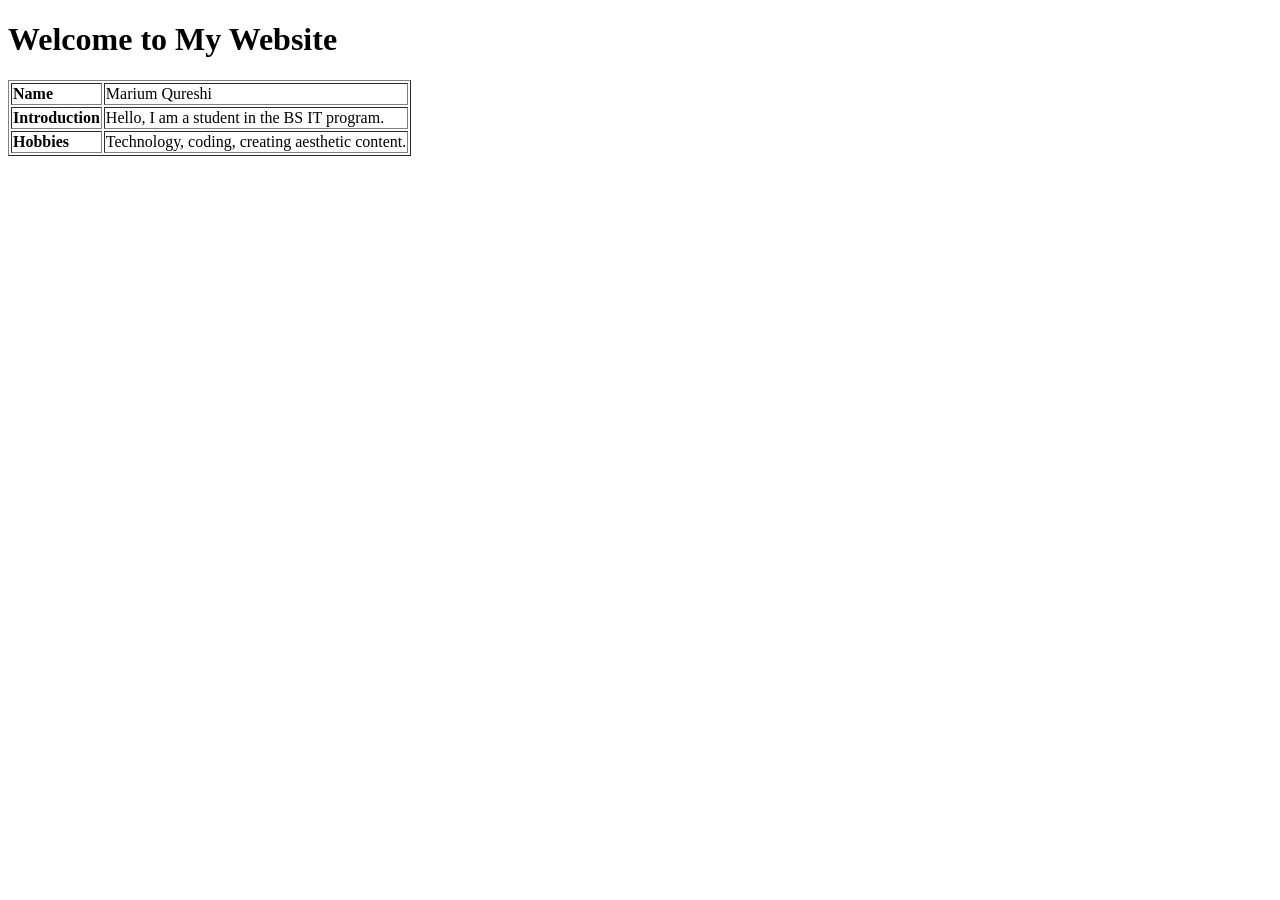
==== index.html @ 6ad0b7c6 "Create index.html" ====
<!DOCTYPE html>
<html>
<head>
  <title>My GitHub Page</title>
</head>
<body>

<h1>Welcome to My Website</h1>

<table border="1">
  <tr>
    <td><b>Name</b></td>
    <td>Marium Qureshi</td>
  </tr>

  <tr>
    <td><b>Introduction</b></td>
    <td>Hello, I am a student in the BS IT program.</td>
  </tr>

  <tr>
    <td><b>Hobbies</b></td>
    <td>Technology, coding, creating aesthetic content.</td>
  </tr>
</table>

</body>
</html>
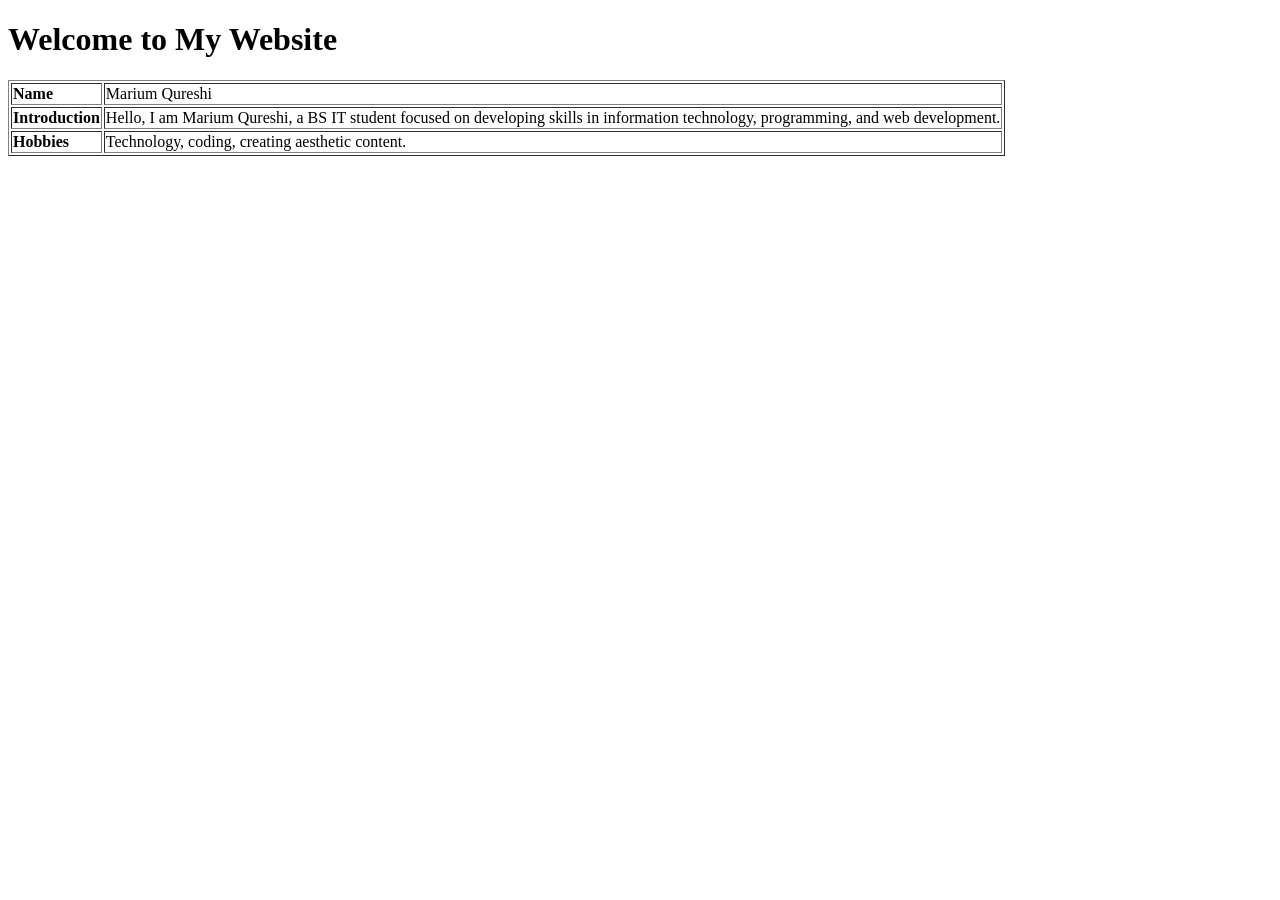
==== commit 24b92bfb: "Update index.html" ====
--- a/index.html
+++ b/index.html
@@ -15,7 +15,7 @@
 
   <tr>
     <td><b>Introduction</b></td>
-    <td>Hello, I am a student in the BS IT program.</td>
+    <td>Hello, I am Marium Qureshi, a BS IT student focused on developing skills in information technology, programming, and web development.</td>
   </tr>
 
   <tr>
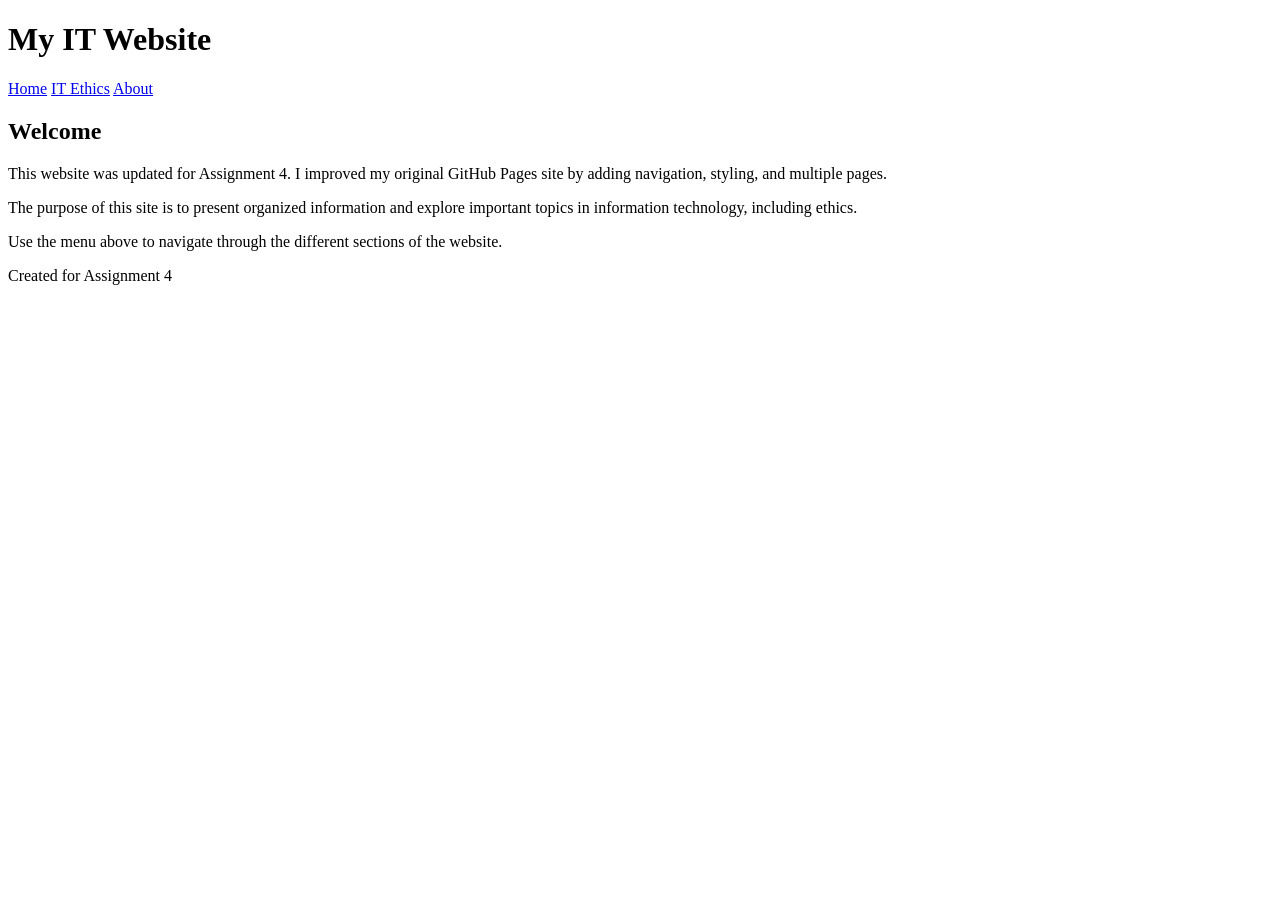
==== commit f426c350: "Update index.html" ====
--- a/index.html
+++ b/index.html
@@ -1,28 +1,39 @@
 <!DOCTYPE html>
 <html>
 <head>
-  <title>My GitHub Page</title>
+  <title>My IT Website</title>
+  <link rel="stylesheet" href="style.css">
 </head>
 <body>
 
-<h1>Welcome to My Website</h1>
+<header>
+  <h1>My IT Website</h1>
+  <nav>
+    <a href="index.html">Home</a>
+    <a href="ethics.html">IT Ethics</a>
+    <a href="about.html">About</a>
+  </nav>
+</header>
 
-<table border="1">
-  <tr>
-    <td><b>Name</b></td>
-    <td>Marium Qureshi</td>
-  </tr>
+<main>
+  <h2>Welcome</h2>
 
-  <tr>
-    <td><b>Introduction</b></td>
-    <td>Hello, I am Marium Qureshi, a BS IT student focused on developing skills in information technology, programming, and web development.</td>
-  </tr>
+  <p>
+    This website was updated for Assignment 4. I improved my original GitHub Pages site by adding navigation, styling, and multiple pages.
+  </p>
 
-  <tr>
-    <td><b>Hobbies</b></td>
-    <td>Technology, coding, creating aesthetic content.</td>
-  </tr>
-</table>
+  <p>
+    The purpose of this site is to present organized information and explore important topics in information technology, including ethics.
+  </p>
+
+  <p>
+    Use the menu above to navigate through the different sections of the website.
+  </p>
+</main>
+
+<footer>
+  <p>Created for Assignment 4</p>
+</footer>
 
 </body>
 </html>
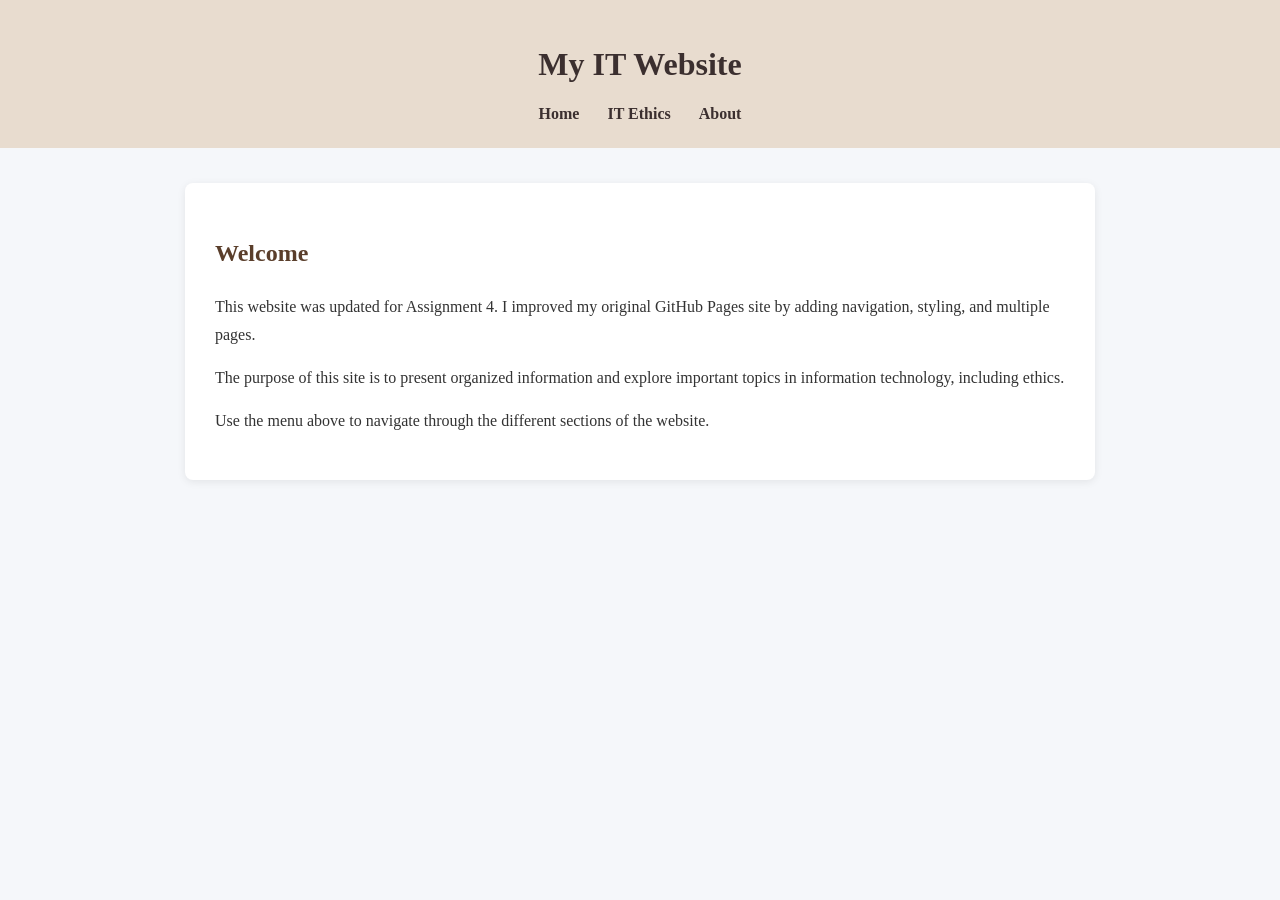
==== commit 9d207478: "Update index.html" ====
--- a/index.html
+++ b/index.html
@@ -29,11 +29,7 @@
   <p>
     Use the menu above to navigate through the different sections of the website.
   </p>
-</main>
 
-<footer>
-  <p>Created for Assignment 4</p>
-</footer>
 
 </body>
 </html>
--- a/style.css
+++ b/style.css
@@ -0,0 +1,53 @@
+body {
+  font-family: Garamond, "Times New Roman", serif;
+  margin: 0;
+  background-color: #f5f7fa;
+  color: #333;
+}
+
+header {
+  background-color: #e8dccf; /* beige */
+  color: #3b2f2f;
+  padding: 25px;
+  text-align: center;
+}
+
+nav {
+  margin-top: 15px;
+}
+
+nav a {
+  color: #3b2f2f;
+  margin: 0 12px;
+  text-decoration: none;
+  font-weight: bold;
+}
+
+nav a:hover {
+  color: #8c6f5a;
+}
+
+main {
+  max-width: 850px;
+  margin: 35px auto;
+  background: white;
+  padding: 30px;
+  border-radius: 8px;
+  line-height: 1.7;
+  box-shadow: 0 2px 8px rgba(0,0,0,0.08);
+}
+
+/* Brown titles */
+h2 {
+  color: #5a3e2b;
+}
+
+h3 {
+  color: #5a3e2b;
+}
+
+footer {
+  text-align: center;
+  padding: 15px;
+  color: #666;
+}
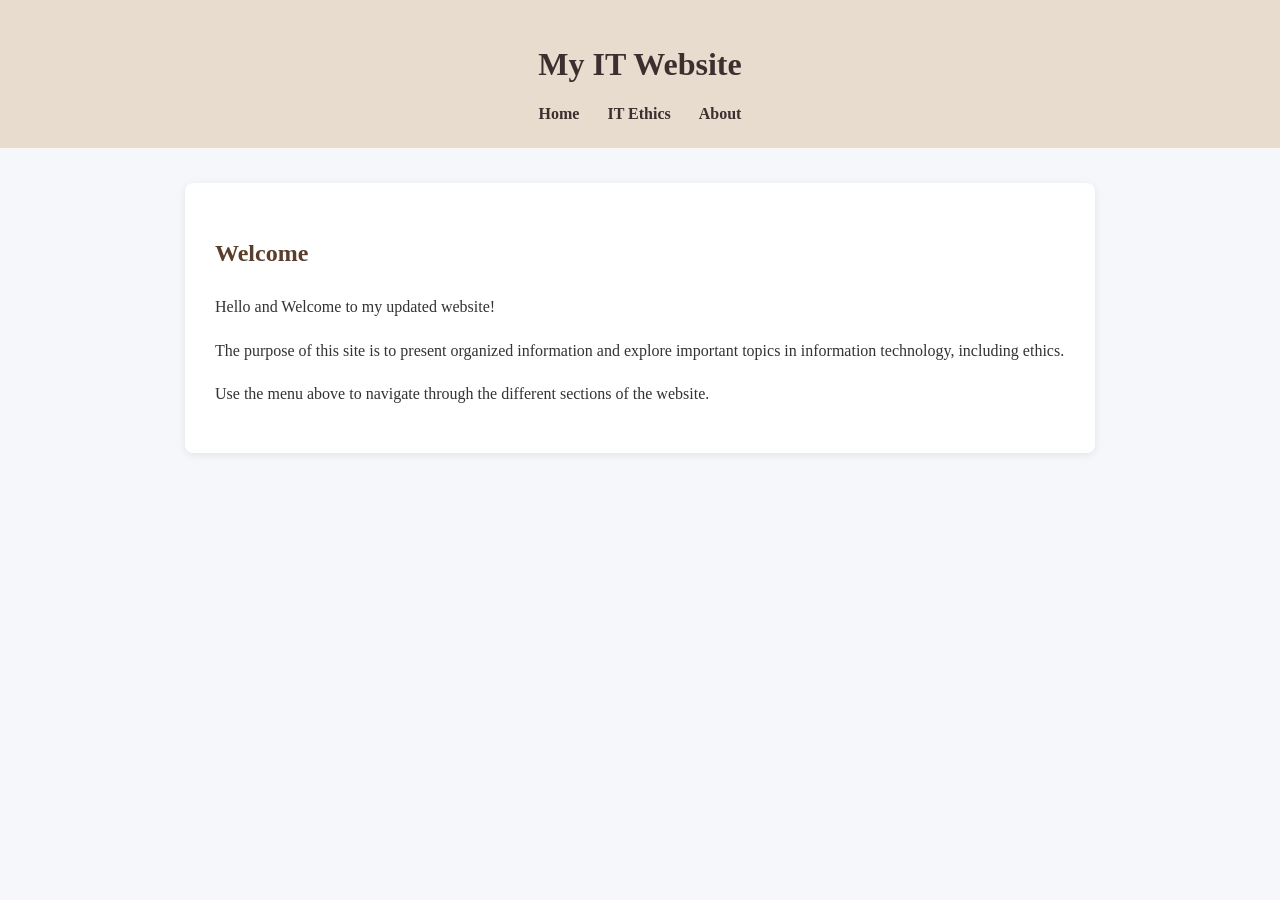
==== commit a536bd8f: "Update index.html" ====
--- a/index.html
+++ b/index.html
@@ -19,7 +19,7 @@
   <h2>Welcome</h2>
 
   <p>
-    This website was updated for Assignment 4. I improved my original GitHub Pages site by adding navigation, styling, and multiple pages.
+    Hello and Welcome to my updated website!  
   </p>
 
   <p>
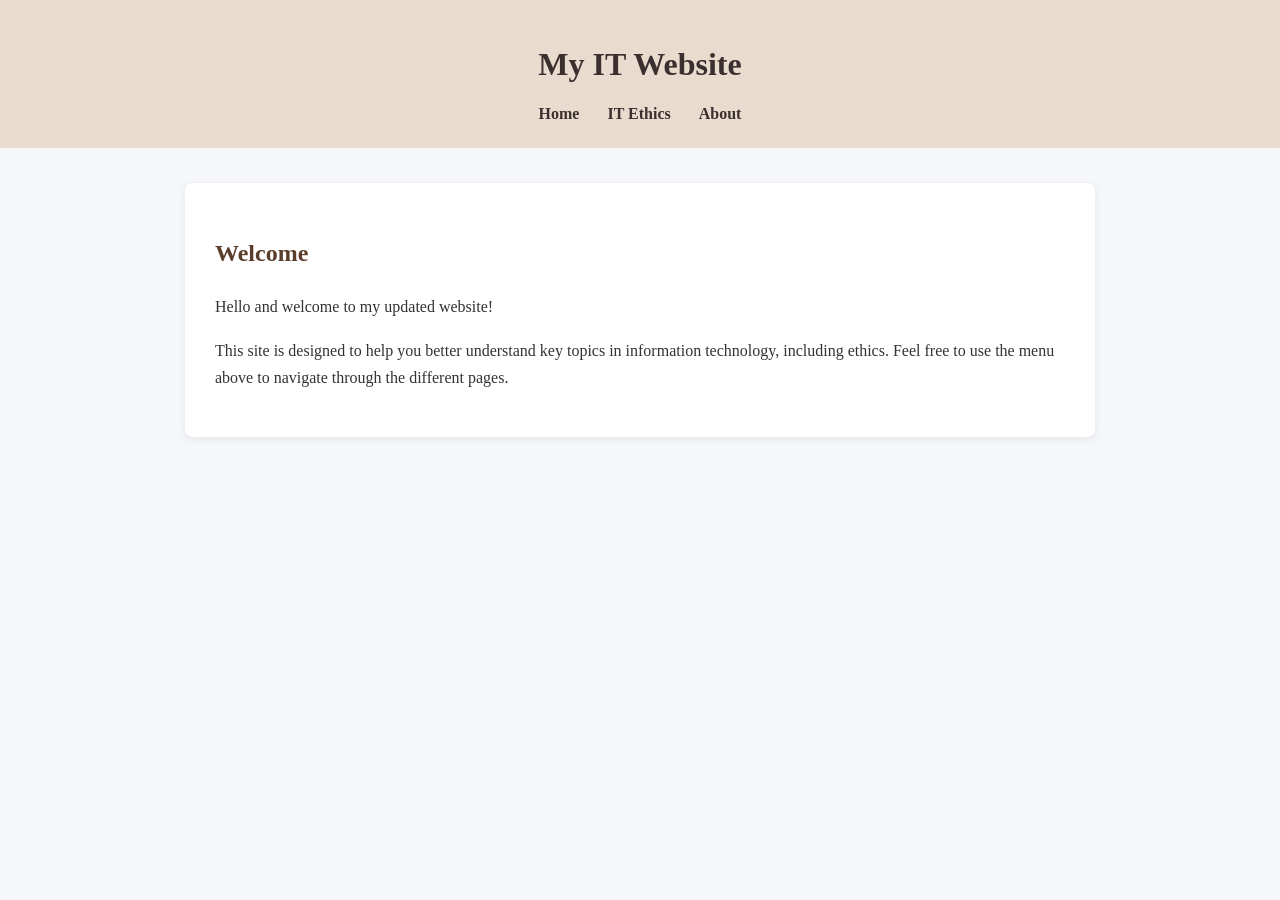
==== commit 179b095c: "Update index.html" ====
--- a/index.html
+++ b/index.html
@@ -19,15 +19,11 @@
   <h2>Welcome</h2>
 
   <p>
-    Hello and Welcome to my updated website!  
+    Hello and welcome to my updated website!  
   </p>
 
   <p>
-    The purpose of this site is to present organized information and explore important topics in information technology, including ethics.
-  </p>
-
-  <p>
-    Use the menu above to navigate through the different sections of the website.
+    This site is designed to help you better understand key topics in information technology, including ethics. Feel free to use the menu above to navigate through the different pages.
   </p>
 
 
